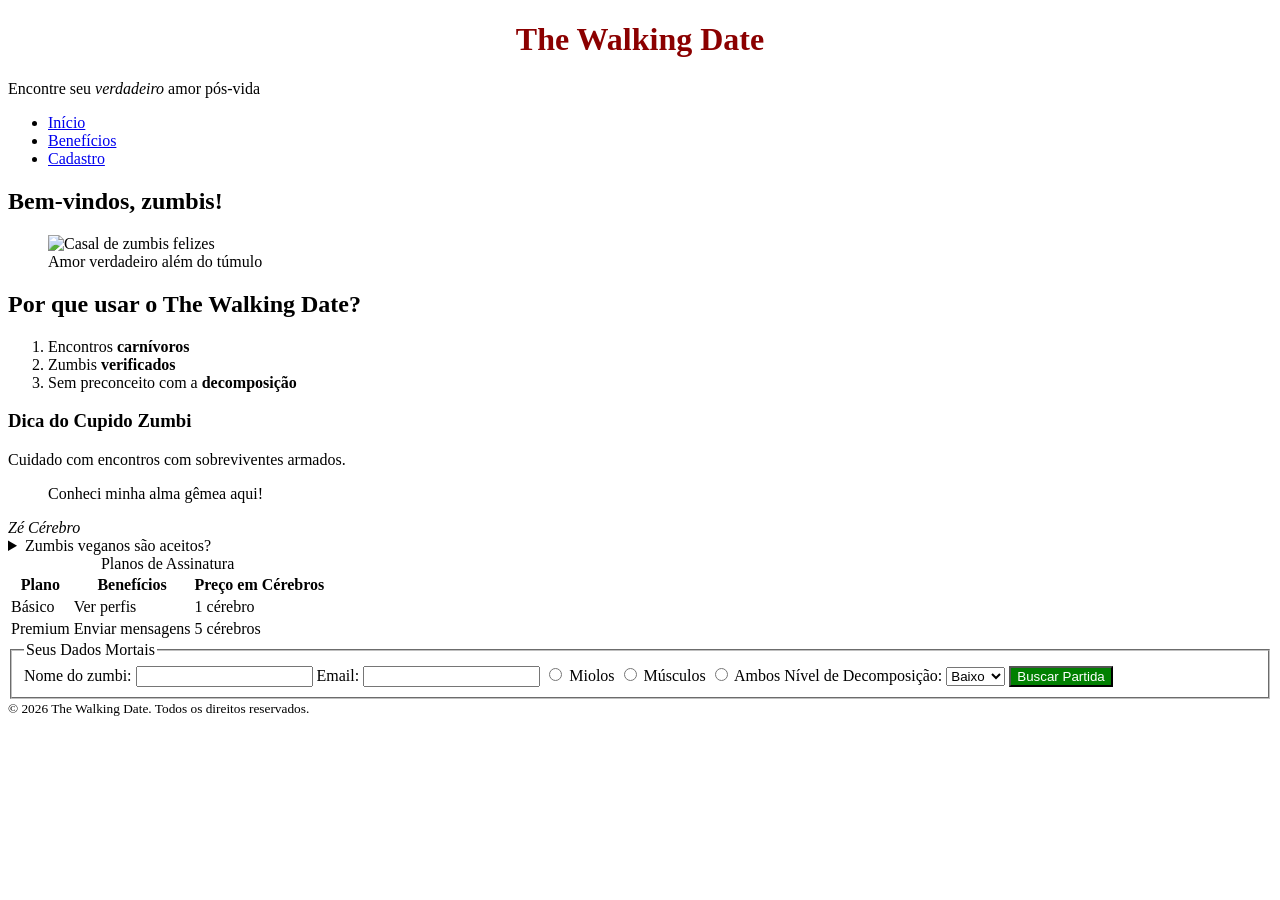
==== Atividade/index2.html @ 548398f7 "Site Zumbis" ====
<!DOCTYPE html>
<html lang="pt-br">
<head>
    <meta charset="UTF-8">
    <title>The Walking Date</title>
</head>
<body>
    <header>
        <h1 style="color: darkred; text-align: center;">The Walking Date</h1>
        <p>Encontre seu <em>verdadeiro</em> amor pós-vida</p>
        <nav>
            <ul>
                <li><a href="#boas-vindas">Início</a></li>
                <li><a href="#beneficios">Benefícios</a></li>
                <li><a href="#cadastro">Cadastro</a></li>
            </ul>
        </nav>
    </header>

    <main>
        <section id="boas-vindas">
            <h2>Bem-vindos, zumbis!</h2>
            <figure>
                <img src="https://img.magnific.com/fotos-premium/estatua-altamente-detalhada-de-amantes-de-zumbis-em-3d-de-design-unico-e-impressionante_899449-386083.jpg?semt=ais_hybrid&w=740&q=80" alt="Casal de zumbis felizes">
                <figcaption>Amor verdadeiro além do túmulo</figcaption>
            </figure>
        </section>

        <section id="beneficios">
            <h2>Por que usar o The Walking Date?</h2>
            <ol>
                <li>Encontros <strong>carnívoros</strong></li>
                <li>Zumbis <strong>verificados</strong></li>
                <li>Sem preconceito com a <strong>decomposição</strong></li>
            </ol>
            <aside>
                <h3>Dica do Cupido Zumbi</h3>
                <p>Cuidado com encontros com sobreviventes armados.</p>
            </aside>
        </section>

        <section id="depoimentos">
            <article>
                <blockquote>Conheci minha alma gêmea aqui!</blockquote>
                <cite>Zé Cérebro</cite>
            </article>
        </section>

        <section id="faq">
            <details>
                <summary>Zumbis veganos são aceitos?</summary>
                <p>Sim, todos são aceitos.</p>
            </details>
        </section>

        <section id="planos">
            <table>
                <caption>Planos de Assinatura</caption>
                <thead>
                    <tr>
                        <th>Plano</th>
                        <th>Benefícios</th>
                        <th>Preço em Cérebros</th>
                    </tr>
                </thead>
                <tbody>
                    <tr>
                        <td>Básico</td>
                        <td>Ver perfis</td>
                        <td>1 cérebro</td>
                    </tr>
                    <tr>
                        <td>Premium</td>
                        <td>Enviar mensagens</td>
                        <td>5 cérebros</td>
                    </tr>
                </tbody>
            </table>
        </section>

        <section id="cadastro">
            <form action="#" method="POST">
                <fieldset>
                    <legend>Seus Dados Mortais</legend>

                    <label for="nome">Nome do zumbi:</label>
                    <input type="text" id="nome" name="nome">

                    <label for="email">Email:</label>
                    <input type="email" id="email" name="email">

                    <input type="radio" id="miolos" name="dieta" value="miolos">
                    <label for="miolos">Miolos</label>
                    <input type="radio" id="musculos" name="dieta" value="musculos">
                    <label for="musculos">Músculos</label>
                    <input type="radio" id="ambos" name="dieta" value="ambos">
                    <label for="ambos">Ambos</label>

                    <label for="decomposicao">Nível de Decomposição:</label>
                    <select id="decomposicao" name="decomposicao">
                        <option value="baixo">Baixo</option>
                        <option value="medio">Médio</option>
                        <option value="alto">Alto</option>
                    </select>

                    <button type="submit" style="background-color: green; color: white;">Buscar Partida</button>
                </fieldset>
            </form>
        </section>
    </main>

    <footer>
        <small>© 2026 The Walking Date. Todos os direitos reservados.</small>
    </footer>
</body>
</html>
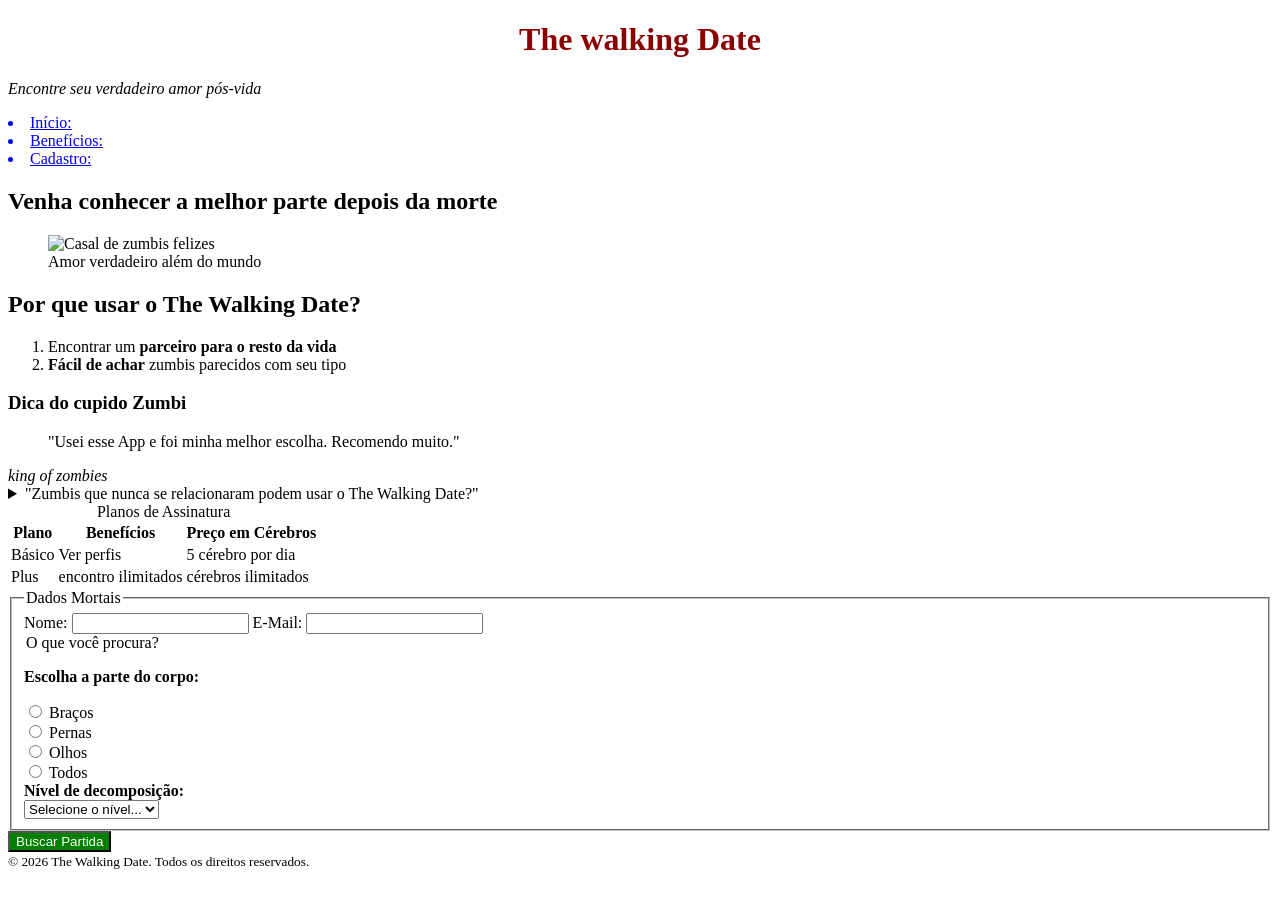
==== commit 1b13cc8d: "Site Zumbi" ====
--- a/Atividade/index2.html
+++ b/Atividade/index2.html
@@ -2,115 +2,114 @@
 <html lang="pt-br">
 <head>
     <meta charset="UTF-8">
-    <title>The Walking Date</title>
+    <meta name="viewport" content="width=device-width, initial-scale=1.0">
+    <title>Document</title>
 </head>
 <body>
     <header>
-        <h1 style="color: darkred; text-align: center;">The Walking Date</h1>
-        <p>Encontre seu <em>verdadeiro</em> amor pós-vida</p>
+        <h1 style="color:darkred;text-align:center;">The walking Date</h1>
+        <p><em>Encontre seu verdadeiro amor pós-vida</em></p>
+
         <nav>
-            <ul>
-                <li><a href="#boas-vindas">Início</a></li>
-                <li><a href="#beneficios">Benefícios</a></li>
-                <li><a href="#cadastro">Cadastro</a></li>
-            </ul>
+            <a href="#"><li>Início:</li></a>
+            <a href="#"><li>Benefícios:</li></a>
+            <a href="#"><li>Cadastro:</li></a>      
         </nav>
     </header>
 
     <main>
-        <section id="boas-vindas">
-            <h2>Bem-vindos, zumbis!</h2>
+        <section id="boas-Vindas">
+            <h2>Venha conhecer a melhor parte depois da morte</h2>
             <figure>
-                <img src="https://img.magnific.com/fotos-premium/estatua-altamente-detalhada-de-amantes-de-zumbis-em-3d-de-design-unico-e-impressionante_899449-386083.jpg?semt=ais_hybrid&w=740&q=80" alt="Casal de zumbis felizes">
-                <figcaption>Amor verdadeiro além do túmulo</figcaption>
+                <img width="300px" height="150px" src="https://img.magnific.com/fotos-premium/estatua-altamente-detalhada-de-amantes-de-zumbis-em-3d-de-design-unico-e-impressionante_899449-386083.jpg?semt=ais_hybrid&w=740&q=80" alt="Casal de zumbis felizes">
+                <figcaption>Amor verdadeiro além do mundo</figcaption>
             </figure>
         </section>
 
-        <section id="beneficios">
+        <section id="Benefícios">
             <h2>Por que usar o The Walking Date?</h2>
             <ol>
-                <li>Encontros <strong>carnívoros</strong></li>
-                <li>Zumbis <strong>verificados</strong></li>
-                <li>Sem preconceito com a <strong>decomposição</strong></li>
+                <li>Encontrar um <strong>parceiro para o resto da vida</strong></li>
+                <li><strong>Fácil de achar</strong> zumbis parecidos com seu tipo</li>
             </ol>
-            <aside>
-                <h3>Dica do Cupido Zumbi</h3>
-                <p>Cuidado com encontros com sobreviventes armados.</p>
-            </aside>
         </section>
 
-        <section id="depoimentos">
+        <aside>
+            <h3>Dica do cupido Zumbi</h3>
+        </aside>
+
+        <section id="depoimentos"> 
             <article>
-                <blockquote>Conheci minha alma gêmea aqui!</blockquote>
-                <cite>Zé Cérebro</cite>
+                <blockquote>"Usei esse App e foi minha melhor escolha. Recomendo muito."</blockquote>
+                <cite>king of zombies</cite>
             </article>
         </section>
 
-        <section id="faq">
-            <details>
-                <summary>Zumbis veganos são aceitos?</summary>
-                <p>Sim, todos são aceitos.</p>
-            </details>
-        </section>
+            <section id="faq">
+                <details>
+                    <summary>
+                        "Zumbis que nunca se relacionaram podem usar o The Walking Date?"
+                    </summary>
+                    <p>Sim, todos os tipos de zumbis são aceitos no nosso App</p>
+                </details>
+            </section>
 
-        <section id="planos">
-            <table>
-                <caption>Planos de Assinatura</caption>
-                <thead>
-                    <tr>
-                        <th>Plano</th>
-                        <th>Benefícios</th>
-                        <th>Preço em Cérebros</th>
-                    </tr>
-                </thead>
-                <tbody>
-                    <tr>
-                        <td>Básico</td>
-                        <td>Ver perfis</td>
-                        <td>1 cérebro</td>
-                    </tr>
-                    <tr>
-                        <td>Premium</td>
-                        <td>Enviar mensagens</td>
-                        <td>5 cérebros</td>
-                    </tr>
-                </tbody>
-            </table>
-        </section>
+                <section id="planos">
+                    <table>
+                        <caption>Planos de Assinatura</caption>
 
-        <section id="cadastro">
-            <form action="#" method="POST">
-                <fieldset>
-                    <legend>Seus Dados Mortais</legend>
+                        <thead>
+                            <tr>
+                                <th>Plano</th>
+                                <th>Benefícios</th>
+                                <th>Preço em Cérebros</th>
+                            </tr>
 
-                    <label for="nome">Nome do zumbi:</label>
-                    <input type="text" id="nome" name="nome">
+                        </thead>    
+                        <tbody>
+                            <tr>
+                                <td>Básico</td>
+                                <td>Ver perfis</td>
+                                <td>5 cérebro por dia</td>
+                            </tr>
+                            <tr>
+                                <td>Plus</td>
+                                <td>encontro ilimitados</td>
+                                <td>cérebros ilimitados</td>
+                            </tr>
 
-                    <label for="email">Email:</label>
-                    <input type="email" id="email" name="email">
+                        </tbody>
 
-                    <input type="radio" id="miolos" name="dieta" value="miolos">
-                    <label for="miolos">Miolos</label>
-                    <input type="radio" id="musculos" name="dieta" value="musculos">
-                    <label for="musculos">Músculos</label>
-                    <input type="radio" id="ambos" name="dieta" value="ambos">
-                    <label for="ambos">Ambos</label>
+                    </table>
+                </section>
+                <section id="cadastro"> <form action="#" method="POST"></form></section>
+                <fieldset> <legend> Dados Mortais</legend>
+                    <label for="text">Nome: <input type="text"></label>               
+                    <label for="email">E-Mail: <input type="email"></label> 
+                    
+                    <legend> O que você procura?</legend>
 
-                    <label for="decomposicao">Nível de Decomposição:</label>
-                    <select id="decomposicao" name="decomposicao">
-                        <option value="baixo">Baixo</option>
-                        <option value="medio">Médio</option>
-                        <option value="alto">Alto</option>
-                    </select>
-
-                    <button type="submit" style="background-color: green; color: white;">Buscar Partida</button>
+                    <p><strong>Escolha a parte do corpo:</strong></p>
+                    <label for="bracos"><input type="radio" id="bracos" name="corpo" value="bracos"> Braços</label><br>
+                    <label for="pernas"><input type="radio" id="pernas" name="corpo" value="pernas"> Pernas</label><br>
+                    <label for="olhos"><input type="radio" id="olhos" name="corpo" value="olhos"> Olhos</label><br>
+                    <label for="todos"><input type="radio" id="todos" name="corpo" value="todos"> Todos</label>
+<br>
+                    <label for="decomposicao"><strong>Nível de decomposição:</strong></label><br>
+                        <select id="decomposicao" name="decomposicao">
+                            <option value="">Selecione o nível...</option>
+                            <option value="inicial">Inicial</option>
+                            <option value="media">Média</option>
+                            <option value="avancada">Avançada</option>
+                        </select>
+    
                 </fieldset>
-            </form>
-        </section>
+                <button type="submit" style="background-color: green; color: white;">Buscar Partida</button>
     </main>
 
     <footer>
         <small>© 2026 The Walking Date. Todos os direitos reservados.</small>
     </footer>
+
 </body>
 </html>
